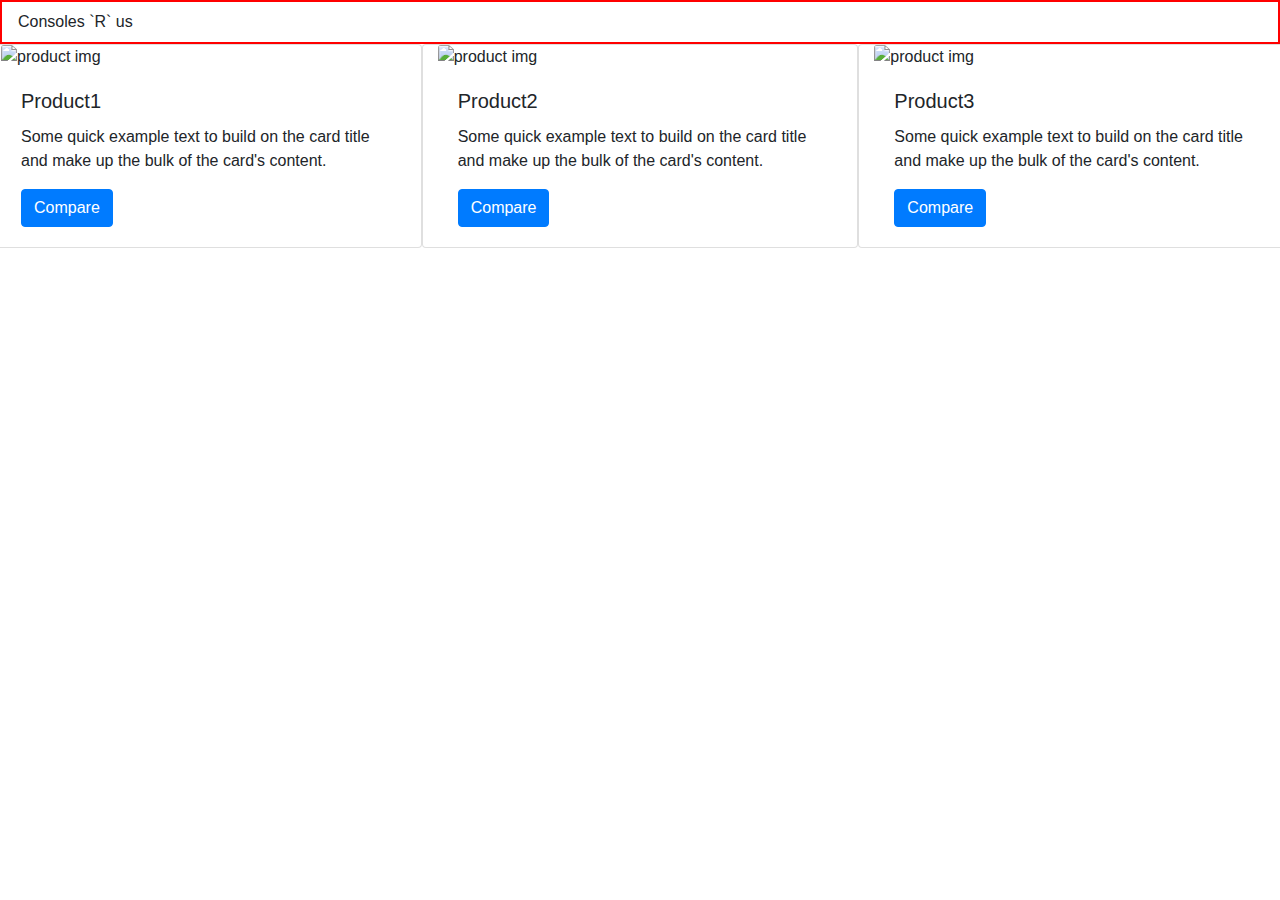
==== index.html @ c369acda "Testing" ====
<!DOCTYPE html>
<html lang="en">
<head>
    <meta charset="UTF-8">
    <meta name="viewport" content="width=device-width, initial-scale=1.0">

    <link
      rel="stylesheet"
      href="https://stackpath.bootstrapcdn.com/bootstrap/4.3.1/css/bootstrap.min.css"
    />

    <link
      rel="stylesheet"
      href="https://use.fontawesome.com/releases/v5.8.1/css/all.css"
      integrity="sha384-50oBUHEmvpQ+1lW4y57PTFmhCaXp0ML5d60M1M7uH2+nqUivzIebhndOJK28anvf"
      crossorigin="anonymous"
    />

    <link rel="stylesheet" href="style.css"/>
    <title>Consoles `R` us</title>
</head>
<body>
    <!-- Header -->

    <!-- End of header -->
    <!-- Display section -->

    <!-- End of Display section -->
    <!-- Footer -->

    <!-- End of Footer -->
    <nav class="navbar" style="border: 2px solid red;">
        <div class="navbar-center">
            <span class="nav-icon">
                <i class="fas fa-bars"></i>Consoles `R` us
            </span>
            <img src="" alt="" class="logo"/>
            <div class="cart-btn">
                <span class="nav-icon">
                    <i class="fas fa-cart-plus"></i>
                </span>
                <div class="cart-items">

                </div>
            </div>

        </div>
    </nav>
    <!-- end of nav bar -->

    <!-- showroom -->
    <div class="row">
        <div class="card col" style="display: flex; flex-direction: column;">
            <img src="..." class="card-img-top" alt="product img">
            <div class="card-body">
              <h5 class="card-title">Product1</h5>
              <p class="card-text">Some quick example text to build on the card title and make up the bulk of the card's content.</p>
              <a href="#" class="btn btn-primary">Compare</a>
            </div>
        </div>
        <div class="card col"  style="display: flex; flex-direction: column;">
            <img src="..." class="card-img-top" alt="product img">
            <div class="card-body">
              <h5 class="card-title">Product2</h5>
              <p class="card-text">Some quick example text to build on the card title and make up the bulk of the card's content.</p>
              <a href="#" class="btn btn-primary">Compare</a>
            </div>
        </div>
        <div class="card col"  style="display: flex; flex-direction: column;">
            <img src="..." class="card-img-top" alt="product img">
            <div class="card-body">
              <h5 class="card-title">Product3</h5>
              <p class="card-text">Some quick example text to build on the card title and make up the bulk of the card's content.</p>
              <a href="#" class="btn btn-primary">Compare</a>
            </div>
        </div>
    </div>
    <!-- end of showroom -->
</body>
</html>
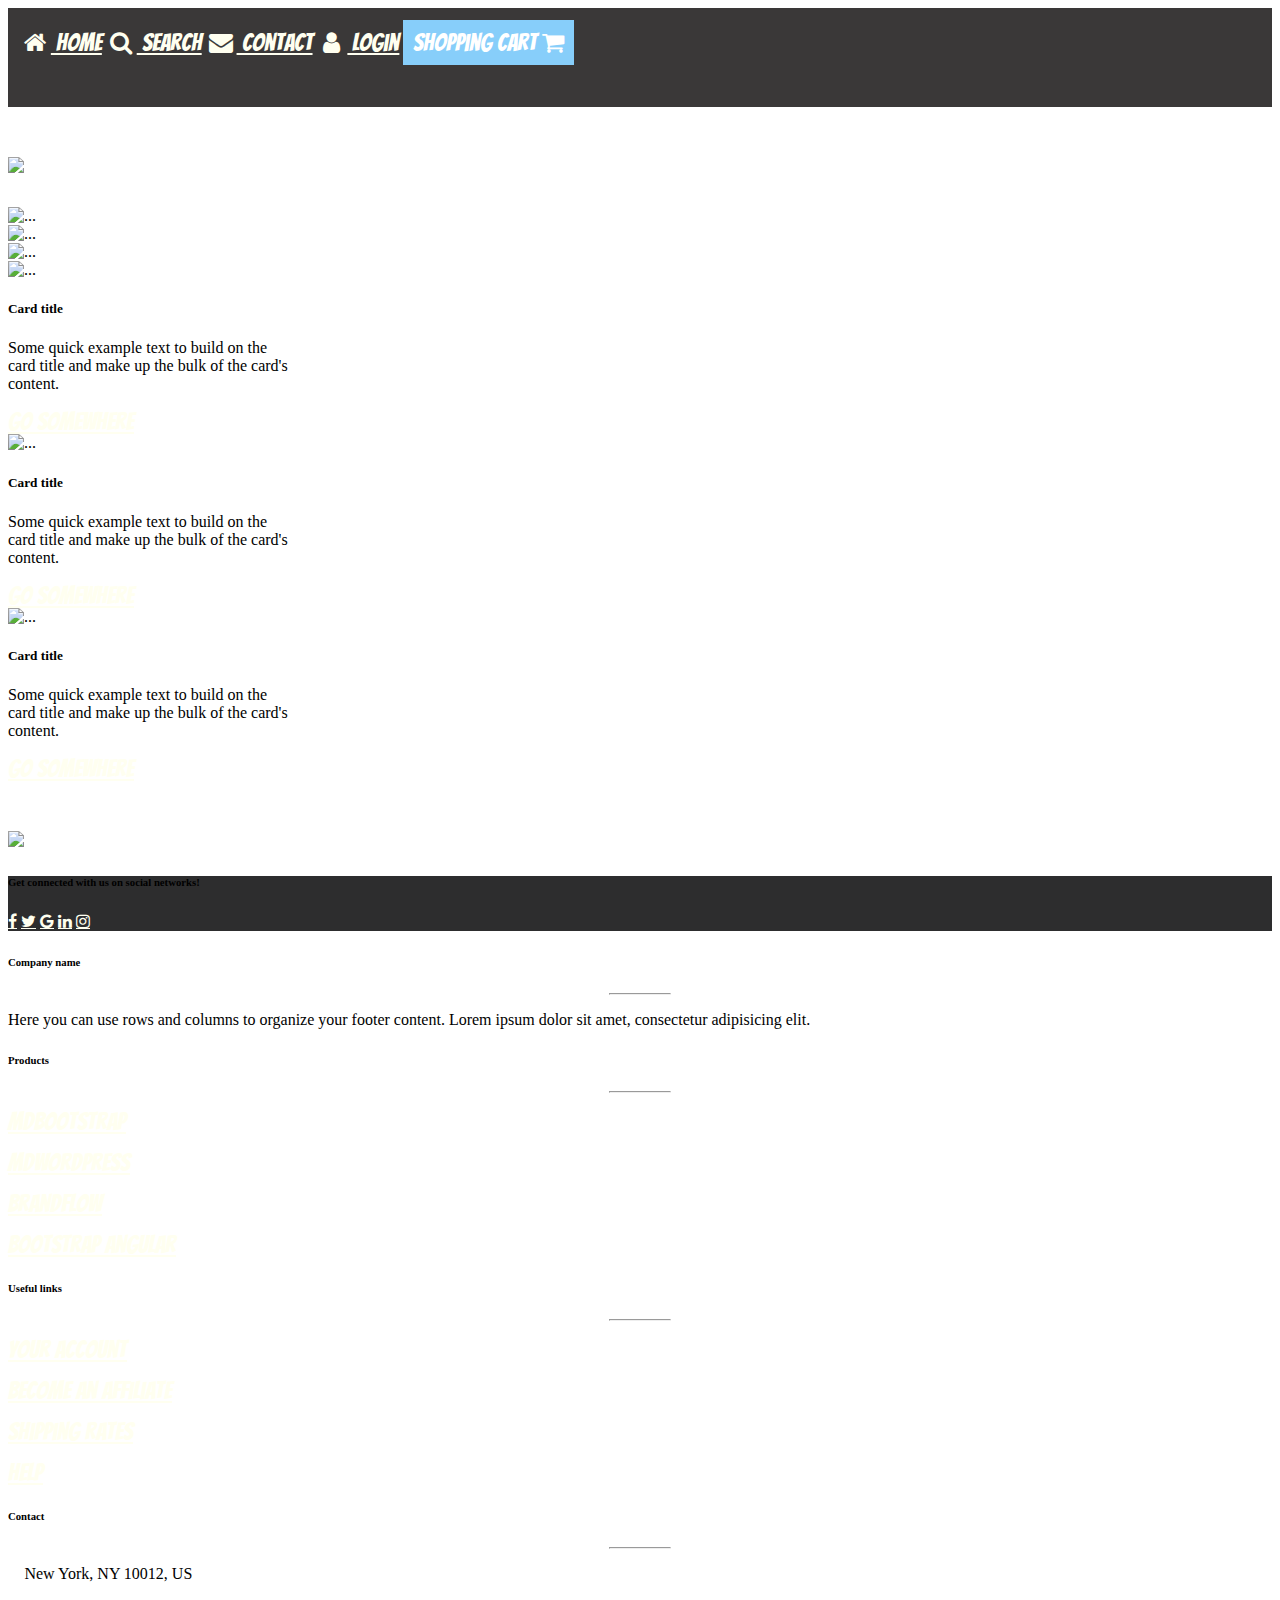
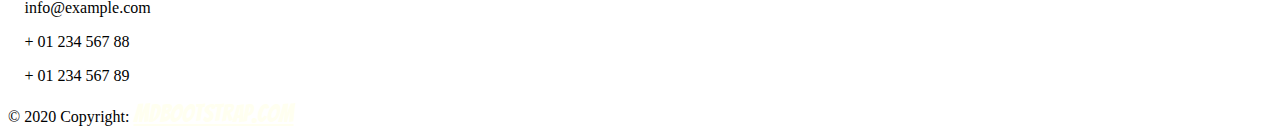
==== commit ac1bb86a: "Update project file (from Chance)" ====
--- a/index.html
+++ b/index.html
@@ -1,80 +1,252 @@
 <!DOCTYPE html>
 <html lang="en">
-<head>
-    <meta charset="UTF-8">
-    <meta name="viewport" content="width=device-width, initial-scale=1.0">
-
+  <head>
+    <meta charset="UTF-8" />
+    <meta name="viewport" content="width=device-width, initial-scale=1.0" />
+    <title>Document</title>
     <link
       rel="stylesheet"
-      href="https://stackpath.bootstrapcdn.com/bootstrap/4.3.1/css/bootstrap.min.css"
-    />
-
-    <link
-      rel="stylesheet"
-      href="https://use.fontawesome.com/releases/v5.8.1/css/all.css"
-      integrity="sha384-50oBUHEmvpQ+1lW4y57PTFmhCaXp0ML5d60M1M7uH2+nqUivzIebhndOJK28anvf"
+      href="https://stackpath.bootstrapcdn.com/bootstrap/4.5.0/css/bootstrap.min.css"
+      integrity="sha384-9aIt2nRpC12Uk9gS9baDl411NQApFmC26EwAOH8WgZl5MYYxFfc+NcPb1dKGj7Sk"
       crossorigin="anonymous"
     />
+    <link rel="stylesheet" href="https://cdnjs.cloudflare.com/ajax/libs/font-awesome/4.7.0/css/font-awesome.min.css">
+    <link rel="stylesheet" href="index.css" />
+    <link href="https://fonts.googleapis.com/css2?family=Bangers&display=swap" rel="stylesheet">
+  </head>
+  <body>
+    <div class="navbar">
+        <a class="active" href="#"><i class="fa fa-fw fa-home"></i> Home</a> 
+        <a href="#"><i class="fa fa-fw fa-search"></i> Search</a> 
+        <a href="#"><i class="fa fa-fw fa-envelope"></i> Contact</a> 
+        <a href="#"><i class="fa fa-fw fa-user"></i> Login</a>
+        <button id="bbtn" style="font-size:24px; background-color: lightskyblue; border: 15px; padding: 10px; color: white; font-family: 'Bangers', cursive; ">Shopping Cart <i class="fa fa-shopping-cart"></i></button>
+      </div>
+    <div class="row">
+      <div class="col-sm-2" style="margin-top: 50px;" >
+          <div class="container">
+          <img src="assets/rona.gif" id="rona">
+        </div>
+      </div>
+      <div class="col-sm-8">
+        <div id="carouselExampleControls" class="carousel slide" data-ride="carousel" style="margin-top: 30px;">
+            <div class="carousel-inner">
+              <div class="carousel-item active">
+                <img src="https://i2-prod.mirror.co.uk/incoming/article3986406.ece/ALTERNATES/s615/Kids-playing-a-video-game.jpg" class="d-block w-100" alt="...">
+              </div>
+              <div class="carousel-item">
+                <img src="https://g.foolcdn.com/editorial/images/499797/group-of-men-and-women-playing-video-games.jpg" class="d-block w-100" alt="...">
+              </div>
+              <div class="carousel-item">
+                <img src="https://www.digitiser2000.com/uploads/4/0/6/6/40667199/witch_1_orig.jpg" class="d-block w-100" alt="..." style="">
+              </div>
+            </div>
+            <a class="carousel-control-prev" href="#carouselExampleControls" role="button" data-slide="prev">
+              <span class="carousel-control-prev-icon" aria-hidden="true"></span>
+              <span class="sr-only">Previous</span>
+            </a>
+            <a class="carousel-control-next" href="#carouselExampleControls" role="button" data-slide="next">
+              <span class="carousel-control-next-icon" aria-hidden="true"></span>
+              <span class="sr-only">Next</span>
+            </a>
+          </div>
+        <div class="card" style="width: 18rem;">
+          <img
+            src="https://i5.walmartimages.ca/images/Large/766/752/6000197766752.jpg"
+            class="card-img-top"
+            alt="..."
+          />
+          <div class="card-body">
+            <h5 class="card-title">Card title</h5>
+            <p class="card-text">
+              Some quick example text to build on the card title and make up the
+              bulk of the card's content.
+            </p>
+            <a href="#" target="_blank" class="btn btn-primary">Go somewhere</a>
+          </div>
+        </div>
+        <div class="card" style="width: 18rem;">
+          <img
+            src="https://www.nintendo.com/content/dam/noa/en_US/hardware/switch/nintendo-switch-new-package/gallery/package_redblue.jpg"
+            class="card-img-top"
+            alt="..."
+          />
+          <div class="card-body">
+            <h5 class="card-title">Card title</h5>
+            <p class="card-text">
+              Some quick example text to build on the card title and make up the
+              bulk of the card's content.
+            </p>
+            <a href="#" target="_blank" class="btn btn-primary">Go somewhere</a>
+          </div>
+        </div>
+        <div class="card" style="width: 18rem;">
+          <img
+            src="https://images-na.ssl-images-amazon.com/images/I/61p7mgi0GAL._AC_SL1200_.jpg"
+            class="card-img-top"
+            alt="..."
+            />
+          <div class="card-body">
+            <h5 class="card-title">Card title</h5>
+            <p class="card-text">
+              Some quick example text to build on the card title and make up the
+              bulk of the card's content.
+            </p>
+            <a
+              href="https://www.amazon.ca/Microsoft-Xbox-One-1TB-Console/dp/B07YD67145/ref=sr_1_1_sspa?dchild=1&keywords=xbox+one&qid=1591119088&sr=8-1-spons&psc=1&spLa=[base64]"
+              class="btn btn-primary"
+              target="_blank"
+              >Go somewhere</a
+            >
+          </div>
+        </div>
+      </div>
+      <div class="col-sm-2" style="margin-top: 50px;">
+        <div class="container">
+            <img src="assets/Drugs.jpg" id="drugs" onclick="myFunction()">
 
-    <link rel="stylesheet" href="style.css"/>
-    <title>Consoles `R` us</title>
-</head>
-<body>
-    <!-- Header -->
+            </div>
+    
+    </div>
 
-    <!-- End of header -->
-    <!-- Display section -->
+      </div>
+    </div>
+    
+<!-- Footer -->
+<footer class="page-footer font-small unique-color-dark">
 
-    <!-- End of Display section -->
-    <!-- Footer -->
-
-    <!-- End of Footer -->
-    <nav class="navbar" style="border: 2px solid red;">
-        <div class="navbar-center">
-            <span class="nav-icon">
-                <i class="fas fa-bars"></i>Consoles `R` us
-            </span>
-            <img src="" alt="" class="logo"/>
-            <div class="cart-btn">
-                <span class="nav-icon">
-                    <i class="fas fa-cart-plus"></i>
-                </span>
-                <div class="cart-items">
-
-                </div>
-            </div>
-
-        </div>
-    </nav>
-    <!-- end of nav bar -->
-
-    <!-- showroom -->
-    <div class="row">
-        <div class="card col" style="display: flex; flex-direction: column;">
-            <img src="..." class="card-img-top" alt="product img">
-            <div class="card-body">
-              <h5 class="card-title">Product1</h5>
-              <p class="card-text">Some quick example text to build on the card title and make up the bulk of the card's content.</p>
-              <a href="#" class="btn btn-primary">Compare</a>
-            </div>
-        </div>
-        <div class="card col"  style="display: flex; flex-direction: column;">
-            <img src="..." class="card-img-top" alt="product img">
-            <div class="card-body">
-              <h5 class="card-title">Product2</h5>
-              <p class="card-text">Some quick example text to build on the card title and make up the bulk of the card's content.</p>
-              <a href="#" class="btn btn-primary">Compare</a>
-            </div>
-        </div>
-        <div class="card col"  style="display: flex; flex-direction: column;">
-            <img src="..." class="card-img-top" alt="product img">
-            <div class="card-body">
-              <h5 class="card-title">Product3</h5>
-              <p class="card-text">Some quick example text to build on the card title and make up the bulk of the card's content.</p>
-              <a href="#" class="btn btn-primary">Compare</a>
-            </div>
-        </div>
-    </div>
-    <!-- end of showroom -->
-</body>
-</html>+    <div style="background-color: #2d2d2e;">
+      <div class="container">
+  
+        <!-- Grid row-->
+        <div class="row py-4 d-flex align-items-center">
+  
+          <!-- Grid column -->
+          <div class="col-md-6 col-lg-5 text-center text-md-left mb-4 mb-md-0">
+            <h6 class="mb-0">Get connected with us on social networks!</h6>
+          </div>
+          <!-- Grid column -->
+  
+          <!-- Grid column -->
+          <div class="col-md-6 col-lg-7 text-center text-md-right">
+  
+            <!-- Facebook -->
+            <a href="#" class="fa fa-facebook"></a>
+            <!-- Twitter -->
+            <a href="#" class="fa fa-twitter"></a>
+            <!-- Google +-->
+            <a href="#" class="fa fa-google"></a>
+            <!--Linkedin -->
+            <a href="#" class="fa fa-linkedin"></a>
+            <!--Instagram-->
+            <a href="#" class="fa fa-instagram"></a>
+  
+          </div>
+          <!-- Grid column -->
+  
+        </div>
+        <!-- Grid row-->
+  
+      </div>
+    </div>
+  
+    <!-- Footer Links -->
+    <div class="container text-center text-md-left mt-5" >
+  
+      <!-- Grid row -->
+      <div class="row mt-3">
+  
+        <!-- Grid column -->
+        <div class="col-md-3 col-lg-4 col-xl-3 mx-auto mb-4">
+  
+          <!-- Content -->
+          <h6 class="text-uppercase font-weight-bold">Company name</h6>
+          <hr class="deep-purple accent-2 mb-4 mt-0 d-inline-block mx-auto" style="width: 60px;">
+          <p>Here you can use rows and columns to organize your footer content. Lorem ipsum dolor sit amet,
+            consectetur
+            adipisicing elit.</p>
+  
+        </div>
+        <!-- Grid column -->
+  
+        <!-- Grid column -->
+        <div class="col-md-2 col-lg-2 col-xl-2 mx-auto mb-4">
+  
+          <!-- Links -->
+          <h6 class="text-uppercase font-weight-bold">Products</h6>
+          <hr class="deep-purple accent-2 mb-4 mt-0 d-inline-block mx-auto" style="width: 60px;">
+          <p>
+            <a href="#!">MDBootstrap</a>
+          </p>
+          <p>
+            <a href="#!">MDWordPress</a>
+          </p>
+          <p>
+            <a href="#!">BrandFlow</a>
+          </p>
+          <p>
+            <a href="#!">Bootstrap Angular</a>
+          </p>
+  
+        </div>
+        <!-- Grid column -->
+  
+        <!-- Grid column -->
+        <div class="col-md-3 col-lg-2 col-xl-2 mx-auto mb-4" >
+  
+          <!-- Links -->
+          <h6 class="text-uppercase font-weight-bold">Useful links</h6>
+          <hr class="deep-purple accent-2 mb-4 mt-0 d-inline-block mx-auto" style="width: 60px;">
+          <p>
+            <a href="#!">Your Account</a>
+          </p>
+          <p>
+            <a href="#!">Become an Affiliate</a>
+          </p>
+          <p>
+            <a href="#!">Shipping Rates</a>
+          </p>
+          <p>
+            <a href="#!">Help</a>
+          </p>
+  
+        </div>
+        <!-- Grid column -->
+  
+        <!-- Grid column -->
+        <div class="col-md-4 col-lg-3 col-xl-3 mx-auto mb-md-0 mb-4">
+  
+          <!-- Links -->
+          <h6 class="text-uppercase font-weight-bold">Contact</h6>
+          <hr class="deep-purple accent-2 mb-4 mt-0 d-inline-block mx-auto" style="width: 60px;">
+          <p>
+            <i class="fas fa-home mr-3"></i> New York, NY 10012, US</p>
+          <p>
+            <i class="fas fa-envelope mr-3"></i> info@example.com</p>
+          <p>
+            <i class="fas fa-phone mr-3"></i> + 01 234 567 88</p>
+          <p>
+            <i class="fas fa-print mr-3"></i> + 01 234 567 89</p>
+  
+        </div>
+        <!-- Grid column -->
+  
+      </div>
+      <!-- Grid row -->
+  
+    </div>
+    <!-- Footer Links -->
+  
+    <!-- Copyright -->
+    <div class="footer-copyright text-center py-3">© 2020 Copyright:
+      <a href="https://mdbootstrap.com/"> MDBootstrap.com</a>
+    </div>
+    <!-- Copyright -->
+  
+  </footer>
+  <script src="index.js"></script>
+  <script src="https://code.jquery.com/jquery-3.5.1.slim.min.js" integrity="sha384-DfXdz2htPH0lsSSs5nCTpuj/zy4C+OGpamoFVy38MVBnE+IbbVYUew+OrCXaRkfj" crossorigin="anonymous"></script>
+    <script src="https://cdn.jsdelivr.net/npm/popper.js@1.16.0/dist/umd/popper.min.js" integrity="sha384-Q6E9RHvbIyZFJoft+2mJbHaEWldlvI9IOYy5n3zV9zzTtmI3UksdQRVvoxMfooAo" crossorigin="anonymous"></script>
+    <script src="https://stackpath.bootstrapcdn.com/bootstrap/4.5.0/js/bootstrap.min.js" integrity="sha384-OgVRvuATP1z7JjHLkuOU7Xw704+h835Lr+6QL9UvYjZE3Ipu6Tp75j7Bh/kR0JKI" crossorigin="anonymous"></script>
+  </body>
+</html>
--- a/index.css
+++ b/index.css
@@ -0,0 +1,23 @@
+.navbar {
+    background-color: rgb(58, 56, 56);
+    height: 75px;
+   
+    padding: 12px;
+    text-decoration: none;
+    color: white;
+}
+
+a {
+    color: ivory;
+   font-size: x-large;
+    font-family: 'Bangers', cursive;
+   
+}
+.button {
+
+    background-color: lightskyblue;
+}
+
+.fa {
+    
+}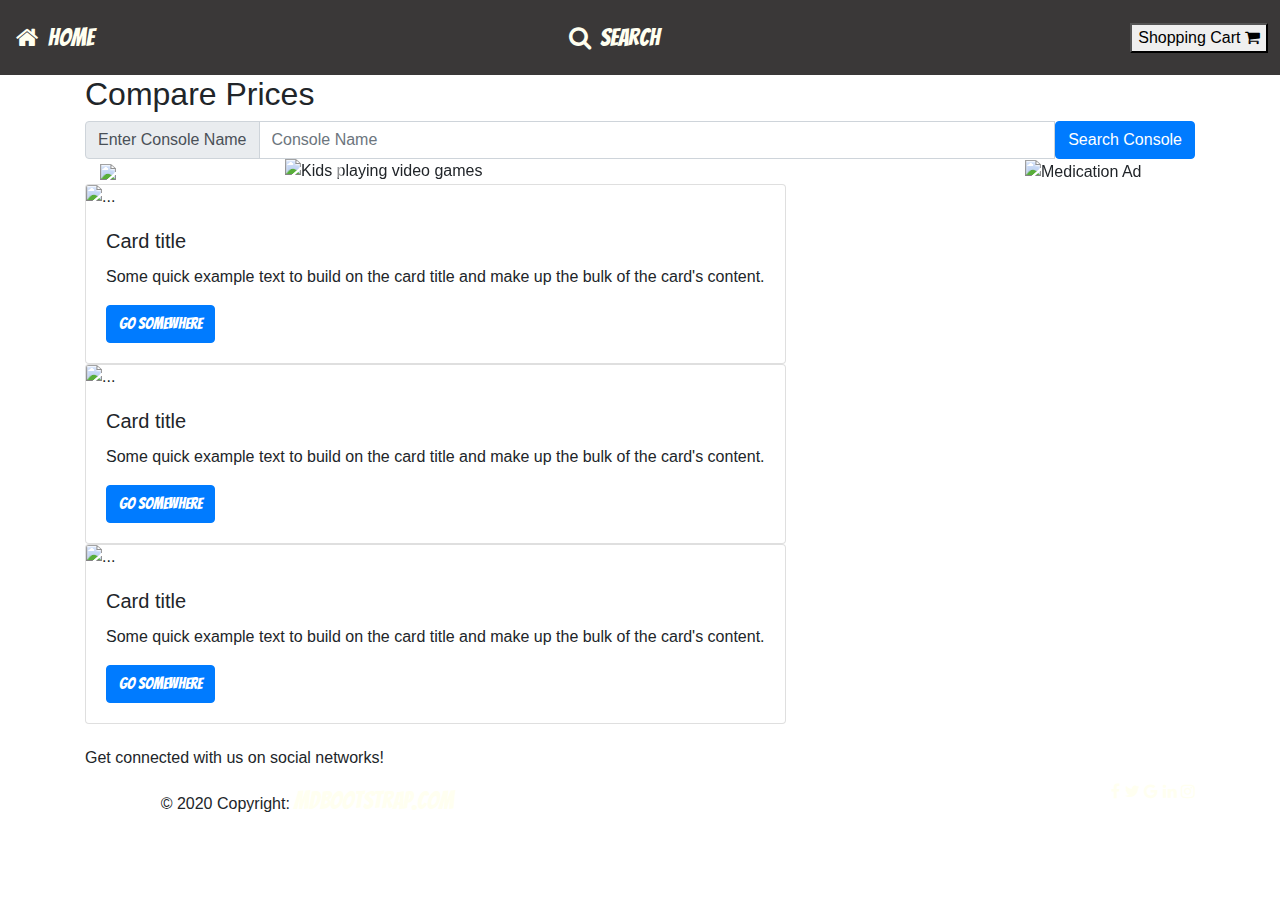
==== commit 3509a15e: "Added Ids to elements" ====
--- a/index.html
+++ b/index.html
@@ -3,7 +3,8 @@
   <head>
     <meta charset="UTF-8" />
     <meta name="viewport" content="width=device-width, initial-scale=1.0" />
-    <title>Document</title>
+    <title>Console 'R' us</title>
+    <link rel="stylesheet" href="https://cdnjs.cloudflare.com/ajax/libs/twitter-bootstrap/4.0.0/css/bootstrap.min.css" />
     <link
       rel="stylesheet"
       href="https://stackpath.bootstrapcdn.com/bootstrap/4.5.0/css/bootstrap.min.css"
@@ -15,235 +16,148 @@
     <link href="https://fonts.googleapis.com/css2?family=Bangers&display=swap" rel="stylesheet">
   </head>
   <body>
+
+    <!-- Navbar -->
     <div class="navbar">
-        <a class="active" href="#"><i class="fa fa-fw fa-home"></i> Home</a> 
-        <a href="#"><i class="fa fa-fw fa-search"></i> Search</a> 
-        <a href="#"><i class="fa fa-fw fa-envelope"></i> Contact</a> 
-        <a href="#"><i class="fa fa-fw fa-user"></i> Login</a>
-        <button id="bbtn" style="font-size:24px; background-color: lightskyblue; border: 15px; padding: 10px; color: white; font-family: 'Bangers', cursive; ">Shopping Cart <i class="fa fa-shopping-cart"></i></button>
+      <a class="active" href="#"><i class="fa fa-fw fa-home"></i> Home</a> 
+      <!-- <img id="logo" src="" /> -->
+      <a href="#"><i class="fa fa-fw fa-search"></i> Search</a> 
+      <!-- <a href="#"><i class="fa fa-fw fa-envelope"></i> Contact</a> 
+      <a href="#"><i class="fa fa-fw fa-user"></i> Login</a> -->
+      <button id="shoppingcartBtn">Shopping Cart <i class="fa fa-shopping-cart"></i></button>
+  </div>
+
+    <div class="container">
+      <h2>Compare Prices</h2>
+      <!-- Added input field that allows user to input movie name -->
+      <div class="input-group flex-nowrap">
+        <div class="input-group-prepend">
+          <span class="input-group-text" id="addon-wrapping">Enter Console Name</span>
+        </div>
+        <input id="movieName" type="text" class="form-control" placeholder="Console Name" aria-label="Movie Name" aria-describedby="addon-wrapping">
+        <button class="btn btn-primary" id="saveBtn" onclick="searchConsole('PS4')">Search Console</button>
       </div>
-    <div class="row">
-      <div class="col-sm-2" style="margin-top: 50px;" >
-          <div class="container">
+
+    <!-- End of Navbar -->
+    <!-- Main Content -->
+    
+    <div class="container">
+      <div class="row">
+        <!-- Leftside Ad -->
+        <div class="col-sm-2 Ad" >
           <img src="assets/rona.gif" id="rona">
         </div>
+        <!-- End of Leftside Ad -->
+        <!-- Homepage slideshow -->
+        <div id="display" class="col-sm-8">
+          <div id="carousel" class="carousel slide" data-ride="carousel">
+              <div class="carousel-inner">
+                <div class="carousel-item active">
+                  <img src="https://i2-prod.mirror.co.uk/incoming/article3986406.ece/ALTERNATES/s615/Kids-playing-a-video-game.jpg" class="d-block h-100 w-100" alt="Kids playing video games">
+                </div>
+                <div class="carousel-item">
+                  <img src="https://g.foolcdn.com/editorial/images/499797/group-of-men-and-women-playing-video-games.jpg" class="d-block h-100 w-100" alt="Adults playing video games">
+                </div>
+                <div class="carousel-item">
+                  <img src="https://www.digitiser2000.com/uploads/4/0/6/6/40667199/witch_1_orig.jpg" class="d-block h-100 w-100" alt="Nintendo Switch controlers">
+                </div>
+              </div>
+              <a class="carousel-control-prev" href="#carouselExampleControls" role="button" data-slide="prev">
+                <span class="carousel-control-prev-icon" aria-hidden="true"></span>
+                <span class="sr-only">Previous</span>
+              </a>
+              <a class="carousel-control-next" href="#carouselExampleControls" role="button" data-slide="next">
+                <span class="carousel-control-next-icon" aria-hidden="true"></span>
+                <span class="sr-only">Next</span>
+              </a>
+          </div>
+        </div>
+          <!-- End of Homepage slideshow -->
+          <!-- Right side Ad -->
+        <div class="col-sm-2 Ad" >
+          <img src="assets/Drugs.jpg" id="drugs" alt="Medication Ad">
+        </div>
+          <!-- End of Right side Ad -->
+          <!-- Product display -->
+          
       </div>
-      <div class="col-sm-8">
-        <div id="carouselExampleControls" class="carousel slide" data-ride="carousel" style="margin-top: 30px;">
-            <div class="carousel-inner">
-              <div class="carousel-item active">
-                <img src="https://i2-prod.mirror.co.uk/incoming/article3986406.ece/ALTERNATES/s615/Kids-playing-a-video-game.jpg" class="d-block w-100" alt="...">
-              </div>
-              <div class="carousel-item">
-                <img src="https://g.foolcdn.com/editorial/images/499797/group-of-men-and-women-playing-video-games.jpg" class="d-block w-100" alt="...">
-              </div>
-              <div class="carousel-item">
-                <img src="https://www.digitiser2000.com/uploads/4/0/6/6/40667199/witch_1_orig.jpg" class="d-block w-100" alt="..." style="">
+      <div id="productList" class="row">
+            <!-- Product#1 -->
+            <div class="card">
+              <img
+                src="https://i5.walmartimages.ca/images/Large/766/752/6000197766752.jpg"
+                class="card-img-top"
+                alt="..."
+              />
+              <div class="card-body">
+                <h5 class="card-title">Card title</h5>
+                <p class="card-text">
+                  Some quick example text to build on the card title and make up the
+                  bulk of the card's content.
+                </p>
+                <a href="#" target="_blank" class="btn btn-primary">Go somewhere</a>
               </div>
             </div>
-            <a class="carousel-control-prev" href="#carouselExampleControls" role="button" data-slide="prev">
-              <span class="carousel-control-prev-icon" aria-hidden="true"></span>
-              <span class="sr-only">Previous</span>
-            </a>
-            <a class="carousel-control-next" href="#carouselExampleControls" role="button" data-slide="next">
-              <span class="carousel-control-next-icon" aria-hidden="true"></span>
-              <span class="sr-only">Next</span>
-            </a>
-          </div>
-        <div class="card" style="width: 18rem;">
-          <img
-            src="https://i5.walmartimages.ca/images/Large/766/752/6000197766752.jpg"
-            class="card-img-top"
-            alt="..."
-          />
-          <div class="card-body">
-            <h5 class="card-title">Card title</h5>
-            <p class="card-text">
-              Some quick example text to build on the card title and make up the
-              bulk of the card's content.
-            </p>
-            <a href="#" target="_blank" class="btn btn-primary">Go somewhere</a>
-          </div>
-        </div>
-        <div class="card" style="width: 18rem;">
-          <img
-            src="https://www.nintendo.com/content/dam/noa/en_US/hardware/switch/nintendo-switch-new-package/gallery/package_redblue.jpg"
-            class="card-img-top"
-            alt="..."
-          />
-          <div class="card-body">
-            <h5 class="card-title">Card title</h5>
-            <p class="card-text">
-              Some quick example text to build on the card title and make up the
-              bulk of the card's content.
-            </p>
-            <a href="#" target="_blank" class="btn btn-primary">Go somewhere</a>
-          </div>
-        </div>
-        <div class="card" style="width: 18rem;">
-          <img
-            src="https://images-na.ssl-images-amazon.com/images/I/61p7mgi0GAL._AC_SL1200_.jpg"
-            class="card-img-top"
-            alt="..."
-            />
-          <div class="card-body">
-            <h5 class="card-title">Card title</h5>
-            <p class="card-text">
-              Some quick example text to build on the card title and make up the
-              bulk of the card's content.
-            </p>
-            <a
-              href="https://www.amazon.ca/Microsoft-Xbox-One-1TB-Console/dp/B07YD67145/ref=sr_1_1_sspa?dchild=1&keywords=xbox+one&qid=1591119088&sr=8-1-spons&psc=1&spLa=[base64]"
-              class="btn btn-primary"
-              target="_blank"
-              >Go somewhere</a
-            >
-          </div>
-        </div>
-      </div>
-      <div class="col-sm-2" style="margin-top: 50px;">
-        <div class="container">
-            <img src="assets/Drugs.jpg" id="drugs" onclick="myFunction()">
-
+            <!-- Product#2 -->
+            <div class="card">
+              <img
+                src="https://www.nintendo.com/content/dam/noa/en_US/hardware/switch/nintendo-switch-new-package/gallery/package_redblue.jpg"
+                class="card-img-top"
+                alt="..."
+              />
+              <div class="card-body">
+                <h5 class="card-title">Card title</h5>
+                <p class="card-text">
+                  Some quick example text to build on the card title and make up the
+                  bulk of the card's content.
+                </p>
+                <a href="#" target="_blank" class="btn btn-primary">Go somewhere</a>
+              </div>
             </div>
-    
-    </div>
+            <!-- Product#3 -->
+            <div class="card">
+              <img src="https://images-na.ssl-images-amazon.com/images/I/61p7mgi0GAL._AC_SL1200_.jpg" class="card-img-top" alt="..."/>
+              <div class="card-body">
+                <h5 class="card-title">Card title</h5>
+                <p class="card-text">
+                  Some quick example text to build on the card title and make up the
+                  bulk of the card's content.
+                </p>
+                <a href="https://www.amazon.ca/Microsoft-Xbox-One-1TB-Console/dp/B07YD67145/ref=sr_1_1_sspa?dchild=1&keywords=xbox+one&qid=1591119088&sr=8-1-spons&psc=1&spLa=[base64]" class="btn btn-primary" target="_blank">Go somewhere</a>
+              </div>
+            </div>
 
       </div>
     </div>
     
 <!-- Footer -->
 <footer class="page-footer font-small unique-color-dark">
-
-    <div style="background-color: #2d2d2e;">
-      <div class="container">
-  
-        <!-- Grid row-->
-        <div class="row py-4 d-flex align-items-center">
-  
-          <!-- Grid column -->
-          <div class="col-md-6 col-lg-5 text-center text-md-left mb-4 mb-md-0">
-            <h6 class="mb-0">Get connected with us on social networks!</h6>
-          </div>
-          <!-- Grid column -->
-  
-          <!-- Grid column -->
-          <div class="col-md-6 col-lg-7 text-center text-md-right">
-  
-            <!-- Facebook -->
-            <a href="#" class="fa fa-facebook"></a>
-            <!-- Twitter -->
-            <a href="#" class="fa fa-twitter"></a>
-            <!-- Google +-->
-            <a href="#" class="fa fa-google"></a>
-            <!--Linkedin -->
-            <a href="#" class="fa fa-linkedin"></a>
-            <!--Instagram-->
-            <a href="#" class="fa fa-instagram"></a>
-  
-          </div>
-          <!-- Grid column -->
-  
-        </div>
-        <!-- Grid row-->
-  
+  <div class="row py-4 d-flex align-items-center">
+    <div class="col-md-6 col-lg-5 text-center text-md-left mb-4 mb-md-0">
+      <h6 class="mb-0">Get connected with us on social networks!</h6>
+      <!-- Copyright -->
+      <div class="footer-copyright text-center py-3">© 2020 Copyright:
+      <a href="https://mdbootstrap.com/"> MDBootstrap.com</a>
       </div>
     </div>
-  
-    <!-- Footer Links -->
-    <div class="container text-center text-md-left mt-5" >
-  
-      <!-- Grid row -->
-      <div class="row mt-3">
-  
-        <!-- Grid column -->
-        <div class="col-md-3 col-lg-4 col-xl-3 mx-auto mb-4">
-  
-          <!-- Content -->
-          <h6 class="text-uppercase font-weight-bold">Company name</h6>
-          <hr class="deep-purple accent-2 mb-4 mt-0 d-inline-block mx-auto" style="width: 60px;">
-          <p>Here you can use rows and columns to organize your footer content. Lorem ipsum dolor sit amet,
-            consectetur
-            adipisicing elit.</p>
-  
-        </div>
-        <!-- Grid column -->
-  
-        <!-- Grid column -->
-        <div class="col-md-2 col-lg-2 col-xl-2 mx-auto mb-4">
-  
-          <!-- Links -->
-          <h6 class="text-uppercase font-weight-bold">Products</h6>
-          <hr class="deep-purple accent-2 mb-4 mt-0 d-inline-block mx-auto" style="width: 60px;">
-          <p>
-            <a href="#!">MDBootstrap</a>
-          </p>
-          <p>
-            <a href="#!">MDWordPress</a>
-          </p>
-          <p>
-            <a href="#!">BrandFlow</a>
-          </p>
-          <p>
-            <a href="#!">Bootstrap Angular</a>
-          </p>
-  
-        </div>
-        <!-- Grid column -->
-  
-        <!-- Grid column -->
-        <div class="col-md-3 col-lg-2 col-xl-2 mx-auto mb-4" >
-  
-          <!-- Links -->
-          <h6 class="text-uppercase font-weight-bold">Useful links</h6>
-          <hr class="deep-purple accent-2 mb-4 mt-0 d-inline-block mx-auto" style="width: 60px;">
-          <p>
-            <a href="#!">Your Account</a>
-          </p>
-          <p>
-            <a href="#!">Become an Affiliate</a>
-          </p>
-          <p>
-            <a href="#!">Shipping Rates</a>
-          </p>
-          <p>
-            <a href="#!">Help</a>
-          </p>
-  
-        </div>
-        <!-- Grid column -->
-  
-        <!-- Grid column -->
-        <div class="col-md-4 col-lg-3 col-xl-3 mx-auto mb-md-0 mb-4">
-  
-          <!-- Links -->
-          <h6 class="text-uppercase font-weight-bold">Contact</h6>
-          <hr class="deep-purple accent-2 mb-4 mt-0 d-inline-block mx-auto" style="width: 60px;">
-          <p>
-            <i class="fas fa-home mr-3"></i> New York, NY 10012, US</p>
-          <p>
-            <i class="fas fa-envelope mr-3"></i> info@example.com</p>
-          <p>
-            <i class="fas fa-phone mr-3"></i> + 01 234 567 88</p>
-          <p>
-            <i class="fas fa-print mr-3"></i> + 01 234 567 89</p>
-  
-        </div>
-        <!-- Grid column -->
-  
-      </div>
-      <!-- Grid row -->
-  
+
+    <div class="col-md-6 col-lg-7 text-center text-md-right">
+      <!-- Facebook -->
+      <a href="#" class="fa fa-facebook"></a>
+      <!-- Twitter -->
+      <a href="#" class="fa fa-twitter"></a>
+      <!-- Google +-->
+      <a href="#" class="fa fa-google"></a>
+      <!--Linkedin -->
+      <a href="#" class="fa fa-linkedin"></a>
+      <!--Instagram-->
+      <a href="#" class="fa fa-instagram"></a>
     </div>
-    <!-- Footer Links -->
-  
-    <!-- Copyright -->
-    <div class="footer-copyright text-center py-3">© 2020 Copyright:
-      <a href="https://mdbootstrap.com/"> MDBootstrap.com</a>
-    </div>
-    <!-- Copyright -->
-  
-  </footer>
+
+  </div>
+
+</footer>
+
   <script src="index.js"></script>
   <script src="https://code.jquery.com/jquery-3.5.1.slim.min.js" integrity="sha384-DfXdz2htPH0lsSSs5nCTpuj/zy4C+OGpamoFVy38MVBnE+IbbVYUew+OrCXaRkfj" crossorigin="anonymous"></script>
     <script src="https://cdn.jsdelivr.net/npm/popper.js@1.16.0/dist/umd/popper.min.js" integrity="sha384-Q6E9RHvbIyZFJoft+2mJbHaEWldlvI9IOYy5n3zV9zzTtmI3UksdQRVvoxMfooAo" crossorigin="anonymous"></script>
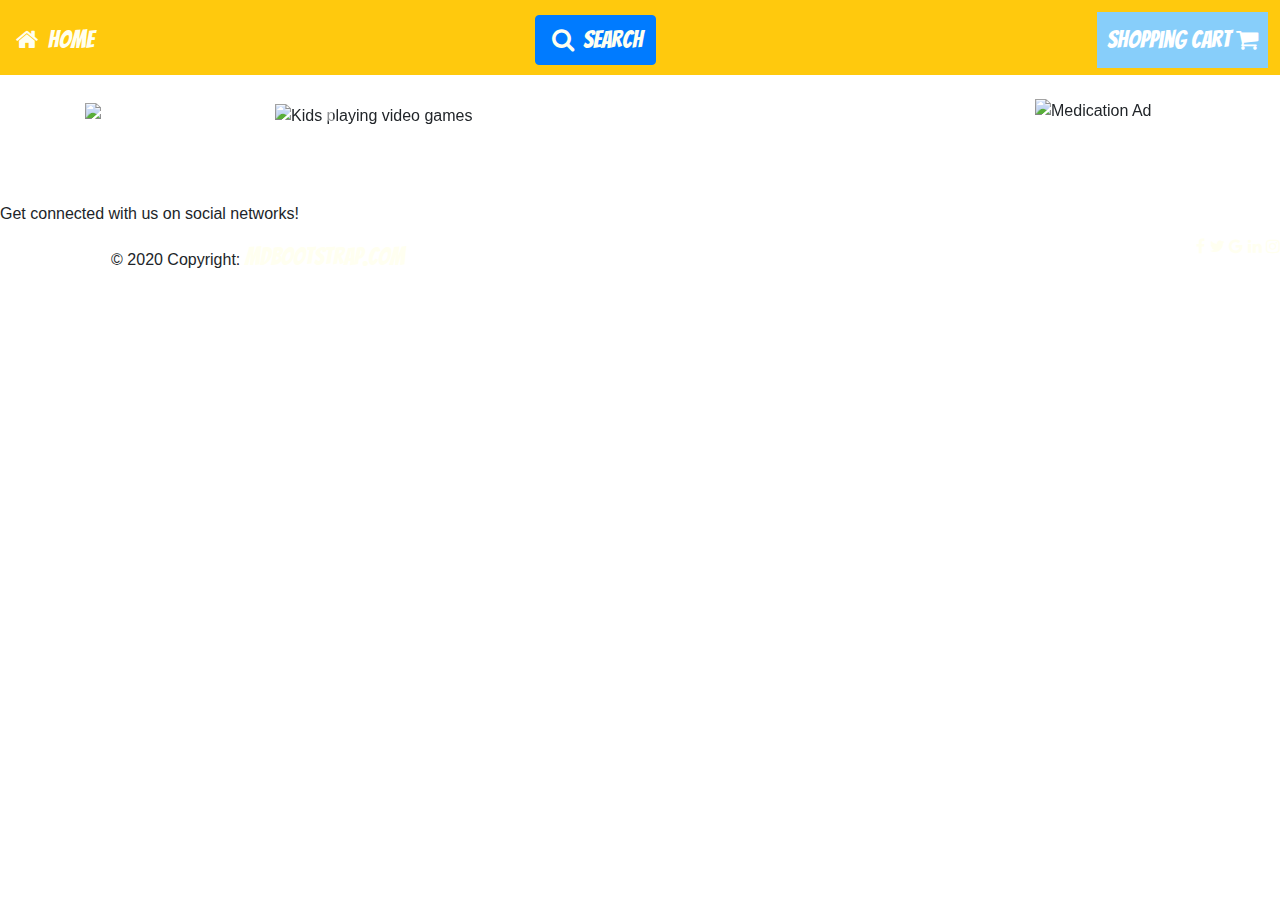
==== commit dd13dcb6: "API is required" ====
--- a/index.html
+++ b/index.html
@@ -14,29 +14,41 @@
     <link rel="stylesheet" href="https://cdnjs.cloudflare.com/ajax/libs/font-awesome/4.7.0/css/font-awesome.min.css">
     <link rel="stylesheet" href="index.css" />
     <link href="https://fonts.googleapis.com/css2?family=Bangers&display=swap" rel="stylesheet">
+    
+    <link rel="stylesheet" href="https://stackpath.bootstrapcdn.com/bootstrap/4.5.0/css/bootstrap.min.css" integrity="sha384-9aIt2nRpC12Uk9gS9baDl411NQApFmC26EwAOH8WgZl5MYYxFfc+NcPb1dKGj7Sk" crossorigin="anonymous">
+    <script src="https://code.jquery.com/jquery-3.5.1.slim.min.js" integrity="sha384-DfXdz2htPH0lsSSs5nCTpuj/zy4C+OGpamoFVy38MVBnE+IbbVYUew+OrCXaRkfj" crossorigin="anonymous"></script>
+<script src="https://cdn.jsdelivr.net/npm/popper.js@1.16.0/dist/umd/popper.min.js" integrity="sha384-Q6E9RHvbIyZFJoft+2mJbHaEWldlvI9IOYy5n3zV9zzTtmI3UksdQRVvoxMfooAo" crossorigin="anonymous"></script>
+<script src="https://stackpath.bootstrapcdn.com/bootstrap/4.5.0/js/bootstrap.min.js" integrity="sha384-OgVRvuATP1z7JjHLkuOU7Xw704+h835Lr+6QL9UvYjZE3Ipu6Tp75j7Bh/kR0JKI" crossorigin="anonymous"></script>
+
+    
+    <script defer src="index.js">-</script>
+    <link href="index.css" rel="stylesheet">
+    
+    
+
   </head>
   <body>
 
     <!-- Navbar -->
     <div class="navbar">
-      <a class="active" href="#"><i class="fa fa-fw fa-home"></i> Home</a> 
+      <a id="homeBtn" class="active" href=""><i class="fa fa-fw fa-home"></i> Home</a> 
       <!-- <img id="logo" src="" /> -->
-      <a href="#"><i class="fa fa-fw fa-search"></i> Search</a> 
+      <button id="searchBtn" class="btn btn-primary"><a href="#"><i class="fa fa-fw fa-search"></i> Search</a></button>
       <!-- <a href="#"><i class="fa fa-fw fa-envelope"></i> Contact</a> 
       <a href="#"><i class="fa fa-fw fa-user"></i> Login</a> -->
       <button id="shoppingcartBtn">Shopping Cart <i class="fa fa-shopping-cart"></i></button>
   </div>
 
-    <div class="container">
-      <h2>Compare Prices</h2>
+    <!-- <div class="container">
+      <h2>Compare Prices</h2> -->
       <!-- Added input field that allows user to input movie name -->
-      <div class="input-group flex-nowrap">
+      <!-- <div class="input-group flex-nowrap">
         <div class="input-group-prepend">
           <span class="input-group-text" id="addon-wrapping">Enter Console Name</span>
         </div>
         <input id="movieName" type="text" class="form-control" placeholder="Console Name" aria-label="Movie Name" aria-describedby="addon-wrapping">
-        <button class="btn btn-primary" id="saveBtn" onclick="searchConsole('PS4')">Search Console</button>
-      </div>
+        <button class="btn btn-primary" id="saveBtn" onclick=>Search Console</button>
+      </div> -->
 
     <!-- End of Navbar -->
     <!-- Main Content -->
@@ -49,8 +61,154 @@
         </div>
         <!-- End of Leftside Ad -->
         <!-- Homepage slideshow -->
-        <div id="display" class="col-sm-8">
-          <div id="carousel" class="carousel slide" data-ride="carousel">
+        <div class="col-sm-8">
+
+          
+          <div id="productPS4" class="jumbotron hidePS4">
+            <h1 class="display-4"></h1>
+            <img src="https://i5.walmartimages.ca/images/Large/766/752/6000197766752.jpg" alt="">
+            <p class="lead">This is a simple hero unit, a simple jumbotron-style component for calling extra attention to featured content or information.</p>
+            <hr class="my-4">
+            <p>It uses utility classes for typography and spacing to space content out within the larger container.</p>
+           
+            <div class="input-group mb-3">
+              <div class="input-group-prepend">
+                <span class="input-group-text">Amazon</span>
+              </div>
+              <input type="text" class="form-control" placeholder="$" aria-label="Amount (to the nearest dollar)">
+              <div class="input-group-append">
+                <span class="input-group-text">.00</span>
+              </div>
+            </div>
+
+            <div class="input-group mb-3">
+              <div class="input-group-prepend">
+                <span class="input-group-text">ebay</span>
+              </div>
+              <input type="text" class="form-control" placeholder="$" aria-label="Amount (to the nearest dollar)">
+              <div class="input-group-append">
+                <span class="input-group-text">.00</span>
+              </div>
+            </div>
+
+          </div>
+
+
+
+          <div id="productSwitch" class="jumbotron hideSwitch">
+            <h1 class="display-4"></h1>
+            <img src="https://www.nintendo.com/content/dam/noa/en_US/hardware/switch/nintendo-switch-new-package/gallery/package_redblue.jpg" alt="">
+            <p class="lead">This is a simple hero unit, a simple jumbotron-style component for calling extra attention to featured content or information.</p>
+            <hr class="my-4">
+            <p>It uses utility classes for typography and spacing to space content out within the larger container.</p>
+           
+            <div class="input-group mb-3">
+              <div class="input-group-prepend">
+                <span class="input-group-text">Amazon</span>
+              </div>
+              <input type="text" class="form-control" placeholder="$" aria-label="Amount (to the nearest dollar)">
+              <div class="input-group-append">
+                <span class="input-group-text">.00</span>
+              </div>
+            </div>
+
+            <div class="input-group mb-3">
+              <div class="input-group-prepend">
+                <span class="input-group-text">ebay</span>
+              </div>
+              <input type="text" class="form-control" placeholder="$" aria-label="Amount (to the nearest dollar)">
+              <div class="input-group-append">
+                <span class="input-group-text">.00</span>
+              </div>
+            </div>
+          </div>
+
+
+
+          <div id="productXbox" class="jumbotron hideXbox">
+            <h1 class="display-4"></h1>
+            <img src="https://images-na.ssl-images-amazon.com/images/I/61p7mgi0GAL._AC_SL1200_.jpg" alt="">
+            <p class="lead">This is a simple hero unit, a simple jumbotron-style component for calling extra attention to featured content or information.</p>
+            <hr class="my-4">
+            <p>It uses utility classes for typography and spacing to space content out within the larger container.</p>
+           
+            <div class="input-group mb-3">
+              <div class="input-group-prepend">
+                <span class="input-group-text">Amazon</span>
+              </div>
+              <input type="text" class="form-control" placeholder="$" aria-label="Amount (to the nearest dollar)">
+              <div class="input-group-append">
+                <span class="input-group-text">.00</span>
+              </div>
+            </div>
+
+            <div class="input-group mb-3">
+              <div class="input-group-prepend">
+                <span class="input-group-text">ebay</span>
+              </div>
+              <input type="text" class="form-control" placeholder="$" aria-label="Amount (to the nearest dollar)">
+              <div class="input-group-append">
+                <span class="input-group-text">.00</span>
+              </div>
+            </div>
+          </div>
+
+
+
+
+
+
+
+
+          <div id="allProducts" class="row hideProduct">
+            <!-- Product#1 -->
+            <div id="product1" class="card">
+              <img
+                src="https://i5.walmartimages.ca/images/Large/766/752/6000197766752.jpg"
+                class="card-img-top"
+                alt="..."
+              />
+              <div class="card-body">
+                <h5 class="card-title">PS4</h5>
+                <p class="card-text">
+                  Some quick example text to build on the card title and make up the
+                  bulk of the card's content.
+                </p>
+                <button href="#" id="compareBtnPS4" class="btn btn-primary">Compare</button>
+                
+              </div>
+            </div>
+            <!-- Product#2 -->
+            <div id="product2" class="card">
+              <img
+                src="https://www.nintendo.com/content/dam/noa/en_US/hardware/switch/nintendo-switch-new-package/gallery/package_redblue.jpg"
+                class="card-img-top"
+                alt="..."
+              />
+              <div class="card-body">
+                <h5 class="card-title">Switch</h5>
+                <p class="card-text">
+                  Some quick example text to build on the card title and make up the
+                  bulk of the card's content.
+                </p>
+                <button href="#" id="compareBtnSwitch" class="btn btn-primary">Compare</button>
+                </div>
+            </div>
+            <!-- Product#3 -->
+            <div id="product3" class="card">
+              <img src="https://images-na.ssl-images-amazon.com/images/I/61p7mgi0GAL._AC_SL1200_.jpg" class="card-img-top" alt="..."/>
+              <div class="card-body">
+                <h5 class="card-title">Xbox</h5>
+                <p class="card-text">
+                  Some quick example text to build on the card title and make up the
+                  bulk of the card's content.
+                </p>
+                <button href="#" id="compareBtnXbox" class="btn btn-primary">Compare</button>
+               </div>
+            </div>
+
+      </div>
+          <div id="carouselExampleControls" class="carousel slide" data-ride="carousel">
               <div class="carousel-inner">
                 <div class="carousel-item active">
                   <img src="https://i2-prod.mirror.co.uk/incoming/article3986406.ece/ALTERNATES/s615/Kids-playing-a-video-game.jpg" class="d-block h-100 w-100" alt="Kids playing video games">
@@ -81,53 +239,7 @@
           <!-- Product display -->
           
       </div>
-      <div id="productList" class="row">
-            <!-- Product#1 -->
-            <div class="card">
-              <img
-                src="https://i5.walmartimages.ca/images/Large/766/752/6000197766752.jpg"
-                class="card-img-top"
-                alt="..."
-              />
-              <div class="card-body">
-                <h5 class="card-title">Card title</h5>
-                <p class="card-text">
-                  Some quick example text to build on the card title and make up the
-                  bulk of the card's content.
-                </p>
-                <a href="#" target="_blank" class="btn btn-primary">Go somewhere</a>
-              </div>
-            </div>
-            <!-- Product#2 -->
-            <div class="card">
-              <img
-                src="https://www.nintendo.com/content/dam/noa/en_US/hardware/switch/nintendo-switch-new-package/gallery/package_redblue.jpg"
-                class="card-img-top"
-                alt="..."
-              />
-              <div class="card-body">
-                <h5 class="card-title">Card title</h5>
-                <p class="card-text">
-                  Some quick example text to build on the card title and make up the
-                  bulk of the card's content.
-                </p>
-                <a href="#" target="_blank" class="btn btn-primary">Go somewhere</a>
-              </div>
-            </div>
-            <!-- Product#3 -->
-            <div class="card">
-              <img src="https://images-na.ssl-images-amazon.com/images/I/61p7mgi0GAL._AC_SL1200_.jpg" class="card-img-top" alt="..."/>
-              <div class="card-body">
-                <h5 class="card-title">Card title</h5>
-                <p class="card-text">
-                  Some quick example text to build on the card title and make up the
-                  bulk of the card's content.
-                </p>
-                <a href="https://www.amazon.ca/Microsoft-Xbox-One-1TB-Console/dp/B07YD67145/ref=sr_1_1_sspa?dchild=1&keywords=xbox+one&qid=1591119088&sr=8-1-spons&psc=1&spLa=[base64]" class="btn btn-primary" target="_blank">Go somewhere</a>
-              </div>
-            </div>
-
-      </div>
+      
     </div>
     
 <!-- Footer -->
@@ -163,4 +275,4 @@
     <script src="https://cdn.jsdelivr.net/npm/popper.js@1.16.0/dist/umd/popper.min.js" integrity="sha384-Q6E9RHvbIyZFJoft+2mJbHaEWldlvI9IOYy5n3zV9zzTtmI3UksdQRVvoxMfooAo" crossorigin="anonymous"></script>
     <script src="https://stackpath.bootstrapcdn.com/bootstrap/4.5.0/js/bootstrap.min.js" integrity="sha384-OgVRvuATP1z7JjHLkuOU7Xw704+h835Lr+6QL9UvYjZE3Ipu6Tp75j7Bh/kR0JKI" crossorigin="anonymous"></script>
   </body>
-</html>
+</html>--- a/index.css
+++ b/index.css
@@ -1,7 +1,6 @@
 .navbar {
-    background-color: rgb(58, 56, 56);
+    background-color:#FFC90D;
     height: 75px;
-   
     padding: 12px;
     text-decoration: none;
     color: white;
@@ -11,13 +10,53 @@
     color: ivory;
    font-size: x-large;
     font-family: 'Bangers', cursive;
-   
 }
 .button {
-
     background-color: lightskyblue;
 }
 
-.fa {
+#shoppingcartBtn{
+    font-size:24px; 
+    background-color: lightskyblue; 
+    border: 15px; 
+    padding: 10px; 
+    color: white; 
+    font-family: 'Bangers', cursive;
+}
+/* 
+.container{
+    margin: 0;
+} */
+
+img{
+    width: 100%;
+}
+.carousel{
+    margin-top: 4%;
+}
+.Ad {
+    margin: 2% 0 5%;
+    position: sticky;
+    /* height: 50vh; */
+}
+
+.hide{
+    display: none;
+}
+
+.hideProduct{
+    display: none;
     
+}
+
+.hidePS4{
+    display: none;
+}
+
+.hideSwitch{
+    display: none;
+}
+
+.hideXbox{
+    display: none;
 }--- a/index.css
+++ b/index.css
@@ -1,7 +1,6 @@
 .navbar {
-    background-color: rgb(58, 56, 56);
+    background-color:#FFC90D;
     height: 75px;
-   
     padding: 12px;
     text-decoration: none;
     color: white;
@@ -11,13 +10,53 @@
     color: ivory;
    font-size: x-large;
     font-family: 'Bangers', cursive;
-   
 }
 .button {
-
     background-color: lightskyblue;
 }
 
-.fa {
+#shoppingcartBtn{
+    font-size:24px; 
+    background-color: lightskyblue; 
+    border: 15px; 
+    padding: 10px; 
+    color: white; 
+    font-family: 'Bangers', cursive;
+}
+/* 
+.container{
+    margin: 0;
+} */
+
+img{
+    width: 100%;
+}
+.carousel{
+    margin-top: 4%;
+}
+.Ad {
+    margin: 2% 0 5%;
+    position: sticky;
+    /* height: 50vh; */
+}
+
+.hide{
+    display: none;
+}
+
+.hideProduct{
+    display: none;
     
+}
+
+.hidePS4{
+    display: none;
+}
+
+.hideSwitch{
+    display: none;
+}
+
+.hideXbox{
+    display: none;
 }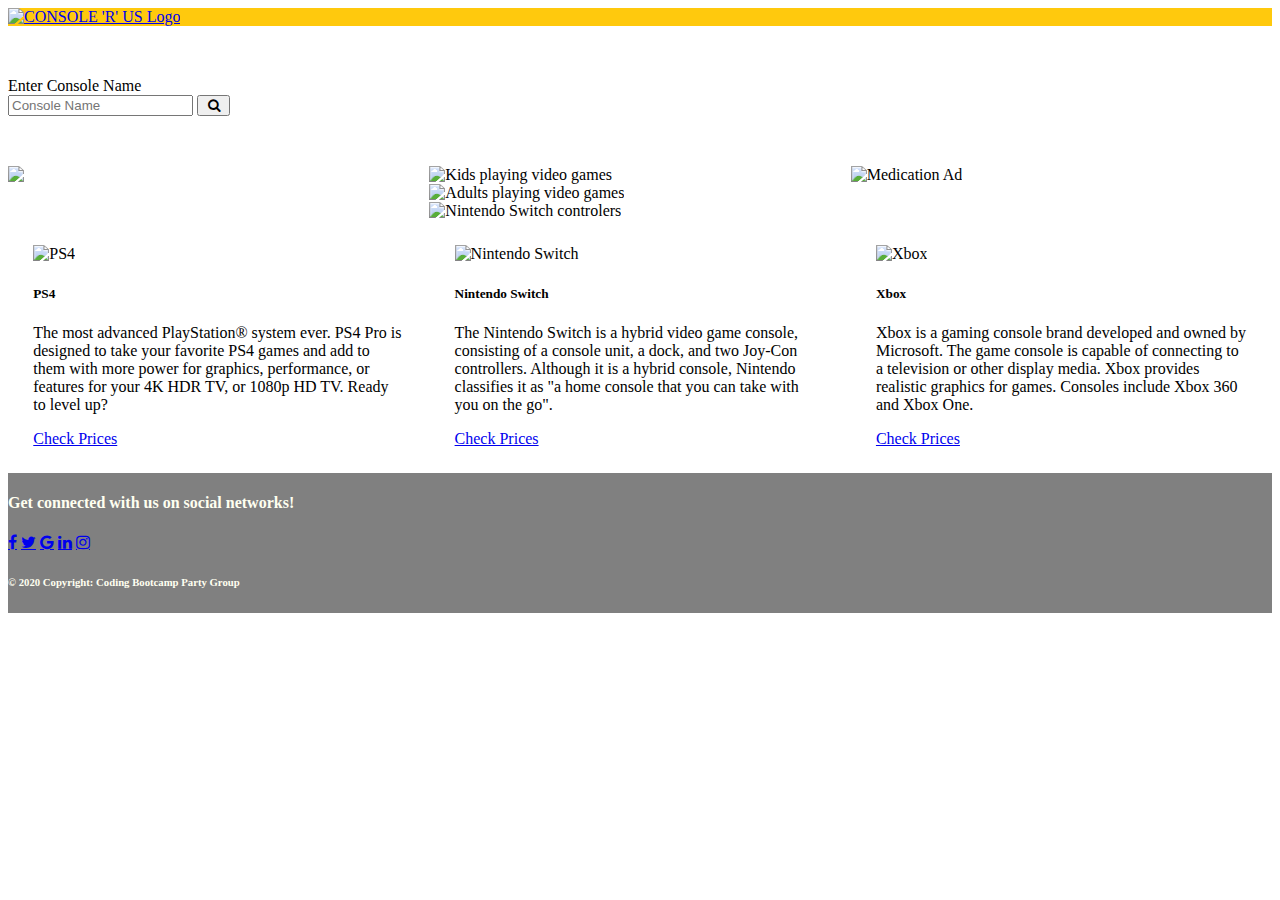
==== commit 5977f10f: "Added margin to displayPrices element" ====
--- a/index.html
+++ b/index.html
@@ -1,278 +1,145 @@
 <!DOCTYPE html>
 <html lang="en">
-  <head>
+<head>
     <meta charset="UTF-8" />
     <meta name="viewport" content="width=device-width, initial-scale=1.0" />
-    <title>Console 'R' us</title>
-    <link rel="stylesheet" href="https://cdnjs.cloudflare.com/ajax/libs/twitter-bootstrap/4.0.0/css/bootstrap.min.css" />
-    <link
-      rel="stylesheet"
-      href="https://stackpath.bootstrapcdn.com/bootstrap/4.5.0/css/bootstrap.min.css"
-      integrity="sha384-9aIt2nRpC12Uk9gS9baDl411NQApFmC26EwAOH8WgZl5MYYxFfc+NcPb1dKGj7Sk"
-      crossorigin="anonymous"
-    />
+    <link rel="stylesheet" href="https://stackpath.bootstrapcdn.com/bootstrap/4.5.0/css/bootstrap.min.css" integrity="sha384-9aIt2nRpC12Uk9gS9baDl411NQApFmC26EwAOH8WgZl5MYYxFfc+NcPb1dKGj7Sk" crossorigin="anonymous"/>
     <link rel="stylesheet" href="https://cdnjs.cloudflare.com/ajax/libs/font-awesome/4.7.0/css/font-awesome.min.css">
     <link rel="stylesheet" href="index.css" />
     <link href="https://fonts.googleapis.com/css2?family=Bangers&display=swap" rel="stylesheet">
-    
-    <link rel="stylesheet" href="https://stackpath.bootstrapcdn.com/bootstrap/4.5.0/css/bootstrap.min.css" integrity="sha384-9aIt2nRpC12Uk9gS9baDl411NQApFmC26EwAOH8WgZl5MYYxFfc+NcPb1dKGj7Sk" crossorigin="anonymous">
-    <script src="https://code.jquery.com/jquery-3.5.1.slim.min.js" integrity="sha384-DfXdz2htPH0lsSSs5nCTpuj/zy4C+OGpamoFVy38MVBnE+IbbVYUew+OrCXaRkfj" crossorigin="anonymous"></script>
-<script src="https://cdn.jsdelivr.net/npm/popper.js@1.16.0/dist/umd/popper.min.js" integrity="sha384-Q6E9RHvbIyZFJoft+2mJbHaEWldlvI9IOYy5n3zV9zzTtmI3UksdQRVvoxMfooAo" crossorigin="anonymous"></script>
-<script src="https://stackpath.bootstrapcdn.com/bootstrap/4.5.0/js/bootstrap.min.js" integrity="sha384-OgVRvuATP1z7JjHLkuOU7Xw704+h835Lr+6QL9UvYjZE3Ipu6Tp75j7Bh/kR0JKI" crossorigin="anonymous"></script>
+    <title>Console 'R' us</title>
+</head>
+<body>
+    <!-- Navbar -->
+    <nav class="navbar navbar-light">
+        <a href="#"><img id="Logo" src="./Assets/Logo.jpg" class="d-inline-block align-top" alt="CONSOLE 'R' US Logo"></a>
+    </nav>
+    <!-- End of Navbar -->
+    <!-- Main content -->
+    <div class="container">
+        <!-- Search Box -->
+        <div  class="input-group flex-nowrap">
+            <div class="input-group-prepend">
+              <span class="input-group-text" id="addon-wrapping">Enter Console Name</span>
+            </div>
+            <input id="searchBox" type="text" class="form-control" placeholder="Console Name">
+            <button class="btn btn-primary" id="searchBtn" onclick="searchConsole( getName() )"><i class="fa fa-fw fa-search"></i></button>
+        </div>
+        <!-- Display area -->
+        <div class="row">
+          <!-- Leftside Ad -->
+          <div class="col-sm-2 Ad" >
+            <img src="assets/rona.gif" id="rona">
+          </div>
+          <!-- End of Leftside Ad -->
+          <!-- Slideshow -->
+          <div id="display" class="col-sm-8">
+              <div id="carousel" class="carousel slide" data-ride="carousel">
+                  <div class="carousel-inner">
+                    <div class="carousel-item active">
+                      <img src="https://i2-prod.mirror.co.uk/incoming/article3986406.ece/ALTERNATES/s615/Kids-playing-a-video-game.jpg" class="d-block h-100 w-100" alt="Kids playing video games">
+                    </div>
+                    <div class="carousel-item">
+                      <img src="https://g.foolcdn.com/editorial/images/499797/group-of-men-and-women-playing-video-games.jpg" class="d-block h-100 w-100" alt="Adults playing video games">
+                    </div>
+                    <div class="carousel-item">
+                      <img src="./Assets/NintendoSwitch.jpg" class="d-block h-100 w-100" alt="Nintendo Switch controlers">
+                    </div>
+                  </div>
+                  <a class="carousel-control-prev" href="#carouselExampleControls" role="button" data-slide="prev">
+                    <span class="carousel-control-prev-icon" aria-hidden="true"></span>
+                    <span class="sr-only">Previous</span>
+                  </a>
+                  <a class="carousel-control-next" href="#carouselExampleControls" role="button" data-slide="next">
+                    <span class="carousel-control-next-icon" aria-hidden="true"></span>
+                    <span class="sr-only">Next</span>
+                  </a>
+              </div>
+          </div>
+          <!-- End of Slideshow -->
+          <!-- Right side Ad -->
+          <div class="col-sm-2 Ad" >
+            <img src="assets/Drugs.jpg" id="drugs" alt="Medication Ad">
+          </div>
+          <!-- End of Right side Ad -->
 
-    
-    <script defer src="index.js">-</script>
-    <link href="index.css" rel="stylesheet">
-    
-    
-
-  </head>
-  <body>
-
-    <!-- Navbar -->
-    <div class="navbar">
-      <a id="homeBtn" class="active" href=""><i class="fa fa-fw fa-home"></i> Home</a> 
-      <!-- <img id="logo" src="" /> -->
-      <button id="searchBtn" class="btn btn-primary"><a href="#"><i class="fa fa-fw fa-search"></i> Search</a></button>
-      <!-- <a href="#"><i class="fa fa-fw fa-envelope"></i> Contact</a> 
-      <a href="#"><i class="fa fa-fw fa-user"></i> Login</a> -->
-      <button id="shoppingcartBtn">Shopping Cart <i class="fa fa-shopping-cart"></i></button>
-  </div>
-
-    <!-- <div class="container">
-      <h2>Compare Prices</h2> -->
-      <!-- Added input field that allows user to input movie name -->
-      <!-- <div class="input-group flex-nowrap">
-        <div class="input-group-prepend">
-          <span class="input-group-text" id="addon-wrapping">Enter Console Name</span>
         </div>
-        <input id="movieName" type="text" class="form-control" placeholder="Console Name" aria-label="Movie Name" aria-describedby="addon-wrapping">
-        <button class="btn btn-primary" id="saveBtn" onclick=>Search Console</button>
-      </div> -->
-
-    <!-- End of Navbar -->
-    <!-- Main Content -->
-    
-    <div class="container">
-      <div class="row">
-        <!-- Leftside Ad -->
-        <div class="col-sm-2 Ad" >
-          <img src="assets/rona.gif" id="rona">
-        </div>
-        <!-- End of Leftside Ad -->
-        <!-- Homepage slideshow -->
-        <div class="col-sm-8">
-
-          
-          <div id="productPS4" class="jumbotron hidePS4">
-            <h1 class="display-4"></h1>
-            <img src="https://i5.walmartimages.ca/images/Large/766/752/6000197766752.jpg" alt="">
-            <p class="lead">This is a simple hero unit, a simple jumbotron-style component for calling extra attention to featured content or information.</p>
-            <hr class="my-4">
-            <p>It uses utility classes for typography and spacing to space content out within the larger container.</p>
-           
-            <div class="input-group mb-3">
-              <div class="input-group-prepend">
-                <span class="input-group-text">Amazon</span>
-              </div>
-              <input type="text" class="form-control" placeholder="$" aria-label="Amount (to the nearest dollar)">
-              <div class="input-group-append">
-                <span class="input-group-text">.00</span>
-              </div>
-            </div>
-
-            <div class="input-group mb-3">
-              <div class="input-group-prepend">
-                <span class="input-group-text">ebay</span>
-              </div>
-              <input type="text" class="form-control" placeholder="$" aria-label="Amount (to the nearest dollar)">
-              <div class="input-group-append">
-                <span class="input-group-text">.00</span>
-              </div>
-            </div>
-
-          </div>
-
-
-
-          <div id="productSwitch" class="jumbotron hideSwitch">
-            <h1 class="display-4"></h1>
-            <img src="https://www.nintendo.com/content/dam/noa/en_US/hardware/switch/nintendo-switch-new-package/gallery/package_redblue.jpg" alt="">
-            <p class="lead">This is a simple hero unit, a simple jumbotron-style component for calling extra attention to featured content or information.</p>
-            <hr class="my-4">
-            <p>It uses utility classes for typography and spacing to space content out within the larger container.</p>
-           
-            <div class="input-group mb-3">
-              <div class="input-group-prepend">
-                <span class="input-group-text">Amazon</span>
-              </div>
-              <input type="text" class="form-control" placeholder="$" aria-label="Amount (to the nearest dollar)">
-              <div class="input-group-append">
-                <span class="input-group-text">.00</span>
-              </div>
-            </div>
-
-            <div class="input-group mb-3">
-              <div class="input-group-prepend">
-                <span class="input-group-text">ebay</span>
-              </div>
-              <input type="text" class="form-control" placeholder="$" aria-label="Amount (to the nearest dollar)">
-              <div class="input-group-append">
-                <span class="input-group-text">.00</span>
-              </div>
-            </div>
-          </div>
-
-
-
-          <div id="productXbox" class="jumbotron hideXbox">
-            <h1 class="display-4"></h1>
-            <img src="https://images-na.ssl-images-amazon.com/images/I/61p7mgi0GAL._AC_SL1200_.jpg" alt="">
-            <p class="lead">This is a simple hero unit, a simple jumbotron-style component for calling extra attention to featured content or information.</p>
-            <hr class="my-4">
-            <p>It uses utility classes for typography and spacing to space content out within the larger container.</p>
-           
-            <div class="input-group mb-3">
-              <div class="input-group-prepend">
-                <span class="input-group-text">Amazon</span>
-              </div>
-              <input type="text" class="form-control" placeholder="$" aria-label="Amount (to the nearest dollar)">
-              <div class="input-group-append">
-                <span class="input-group-text">.00</span>
-              </div>
-            </div>
-
-            <div class="input-group mb-3">
-              <div class="input-group-prepend">
-                <span class="input-group-text">ebay</span>
-              </div>
-              <input type="text" class="form-control" placeholder="$" aria-label="Amount (to the nearest dollar)">
-              <div class="input-group-append">
-                <span class="input-group-text">.00</span>
-              </div>
-            </div>
-          </div>
-
-
-
-
-
-
-
-
-          <div id="allProducts" class="row hideProduct">
-            <!-- Product#1 -->
-            <div id="product1" class="card">
-              <img
-                src="https://i5.walmartimages.ca/images/Large/766/752/6000197766752.jpg"
-                class="card-img-top"
-                alt="..."
-              />
-              <div class="card-body">
-                <h5 class="card-title">PS4</h5>
-                <p class="card-text">
-                  Some quick example text to build on the card title and make up the
-                  bulk of the card's content.
-                </p>
-                <button href="#" id="compareBtnPS4" class="btn btn-primary">Compare</button>
-                
-              </div>
-            </div>
-            <!-- Product#2 -->
-            <div id="product2" class="card">
-              <img
-                src="https://www.nintendo.com/content/dam/noa/en_US/hardware/switch/nintendo-switch-new-package/gallery/package_redblue.jpg"
-                class="card-img-top"
-                alt="..."
-              />
-              <div class="card-body">
-                <h5 class="card-title">Switch</h5>
-                <p class="card-text">
-                  Some quick example text to build on the card title and make up the
-                  bulk of the card's content.
-                </p>
-                <button href="#" id="compareBtnSwitch" class="btn btn-primary">Compare</button>
+        <div id="productList" class="row">
+            <!-- PS4 -->
+            <div class="card product">
+                <img src="https://assets1.ignimgs.com/2016/11/08/ps4-pro-boxjpg-f9b4a5.jpg" class="card-img-top" alt="PS4" />
+                <div class="card-body">
+                    <h5 class="card-title">PS4</h5>
+                    <p class="card-text">
+                      The most advanced PlayStation® system ever. PS4 Pro is designed to take your favorite PS4 games and add to them with more power for graphics, performance, or features for your 4K HDR TV, or 1080p HD TV. Ready to level up?
+                    </p>
+                    <a href="#" class="btn btn-primary" onclick="searchConsole( 'PS4' )">Check Prices</a>
                 </div>
             </div>
-            <!-- Product#3 -->
-            <div id="product3" class="card">
-              <img src="https://images-na.ssl-images-amazon.com/images/I/61p7mgi0GAL._AC_SL1200_.jpg" class="card-img-top" alt="..."/>
-              <div class="card-body">
-                <h5 class="card-title">Xbox</h5>
-                <p class="card-text">
-                  Some quick example text to build on the card title and make up the
-                  bulk of the card's content.
-                </p>
-                <button href="#" id="compareBtnXbox" class="btn btn-primary">Compare</button>
-               </div>
+            <!-- Nintendo Switch -->
+            <div class="card product">
+                <img src="https://www.nintendo.com/content/dam/noa/en_US/hardware/switch/nintendo-switch-new-package/gallery/package_redblue.jpg" class="card-img-top" alt="Nintendo Switch" /><br/>
+                <div class="card-body">
+                    <h5 class="card-title">Nintendo Switch</h5>
+                    <p class="card-text">
+                      The Nintendo Switch is a hybrid video game console, consisting of a console unit, a dock, and two Joy-Con controllers. Although it is a hybrid console, Nintendo classifies it as "a home console that you can take with you on the go".
+                    </p>
+                    <a href="#" class="btn btn-primary" onclick="searchConsole( 'Switch' )">Check Prices</a>
+                </div>
             </div>
-
-      </div>
-          <div id="carouselExampleControls" class="carousel slide" data-ride="carousel">
-              <div class="carousel-inner">
-                <div class="carousel-item active">
-                  <img src="https://i2-prod.mirror.co.uk/incoming/article3986406.ece/ALTERNATES/s615/Kids-playing-a-video-game.jpg" class="d-block h-100 w-100" alt="Kids playing video games">
+            <!-- Xbox -->
+            <div class="card product">
+                <img src="https://images-na.ssl-images-amazon.com/images/I/61p7mgi0GAL._AC_SL1200_.jpg" class="card-img-top" alt="Xbox"/>
+                <div class="card-body">
+                    <h5 class="card-title">Xbox</h5>
+                    <p class="card-text">
+                      Xbox is a gaming console brand developed and owned by Microsoft. The game console is capable of connecting to a television or other display media. Xbox provides realistic graphics for games. Consoles include Xbox 360 and Xbox One.
+                    </p>
+                    <a href="#" class="btn btn-primary" onclick="searchConsole( 'Xbox' )">Check Prices</a>
                 </div>
-                <div class="carousel-item">
-                  <img src="https://g.foolcdn.com/editorial/images/499797/group-of-men-and-women-playing-video-games.jpg" class="d-block h-100 w-100" alt="Adults playing video games">
+            </div>
+        </div>
+    </div>
+    <!-- End of Main content -->
+    <!-- Footer -->
+        <footer class="page-footer font-small unique-color-dark">
+            <div class="row py-4 d-flex align-items-center">
+                <div class="footers col-md-6 col-lg-5 text-center text-md-left mb-4 mb-md-0">
+                  
+                  
+                    
+                    <!-- Copyright -->
+                    <div class="footer-copyright text-center py-3">
+                      <h4 class="mb-0">Get connected with us on social networks!</h4>
+                      <div class="col-md-6 col-lg-7 text-center text-md-right">
+                      <!-- Facebook -->
+                      <a href="#" class="fa fa-facebook"></a>
+                      <!-- Twitter -->
+                      <a href="#" class="fa fa-twitter"></a>
+                      <!-- Google +-->
+                      <a href="#" class="fa fa-google"></a>
+                      <!--Linkedin -->
+                      <a href="#" class="fa fa-linkedin"></a>
+                      <!--Instagram-->
+                      <a href="#" class="fa fa-instagram"></a>
+                      </div>
+                    </div>  
+                    <div>
+                      <h6>© 2020 Copyright: Coding Bootcamp Party Group</h6>
+                    </div>
+                    
                 </div>
-                <div class="carousel-item">
-                  <img src="https://www.digitiser2000.com/uploads/4/0/6/6/40667199/witch_1_orig.jpg" class="d-block h-100 w-100" alt="Nintendo Switch controlers">
-                </div>
-              </div>
-              <a class="carousel-control-prev" href="#carouselExampleControls" role="button" data-slide="prev">
-                <span class="carousel-control-prev-icon" aria-hidden="true"></span>
-                <span class="sr-only">Previous</span>
-              </a>
-              <a class="carousel-control-next" href="#carouselExampleControls" role="button" data-slide="next">
-                <span class="carousel-control-next-icon" aria-hidden="true"></span>
-                <span class="sr-only">Next</span>
-              </a>
-          </div>
-        </div>
-          <!-- End of Homepage slideshow -->
-          <!-- Right side Ad -->
-        <div class="col-sm-2 Ad" >
-          <img src="assets/Drugs.jpg" id="drugs" alt="Medication Ad">
-        </div>
-          <!-- End of Right side Ad -->
-          <!-- Product display -->
-          
-      </div>
-      
-    </div>
+                 
+            </div>
+        </footer>
+    <!-- End of Footer -->
     
-<!-- Footer -->
-<footer class="page-footer font-small unique-color-dark">
-  <div class="row py-4 d-flex align-items-center">
-    <div class="col-md-6 col-lg-5 text-center text-md-left mb-4 mb-md-0">
-      <h6 class="mb-0">Get connected with us on social networks!</h6>
-      <!-- Copyright -->
-      <div class="footer-copyright text-center py-3">© 2020 Copyright:
-      <a href="https://mdbootstrap.com/"> MDBootstrap.com</a>
-      </div>
-    </div>
-
-    <div class="col-md-6 col-lg-7 text-center text-md-right">
-      <!-- Facebook -->
-      <a href="#" class="fa fa-facebook"></a>
-      <!-- Twitter -->
-      <a href="#" class="fa fa-twitter"></a>
-      <!-- Google +-->
-      <a href="#" class="fa fa-google"></a>
-      <!--Linkedin -->
-      <a href="#" class="fa fa-linkedin"></a>
-      <!--Instagram-->
-      <a href="#" class="fa fa-instagram"></a>
-    </div>
-
-  </div>
-
-</footer>
+</body>
+</html>
 
   <script src="index.js"></script>
   <script src="https://code.jquery.com/jquery-3.5.1.slim.min.js" integrity="sha384-DfXdz2htPH0lsSSs5nCTpuj/zy4C+OGpamoFVy38MVBnE+IbbVYUew+OrCXaRkfj" crossorigin="anonymous"></script>
-    <script src="https://cdn.jsdelivr.net/npm/popper.js@1.16.0/dist/umd/popper.min.js" integrity="sha384-Q6E9RHvbIyZFJoft+2mJbHaEWldlvI9IOYy5n3zV9zzTtmI3UksdQRVvoxMfooAo" crossorigin="anonymous"></script>
-    <script src="https://stackpath.bootstrapcdn.com/bootstrap/4.5.0/js/bootstrap.min.js" integrity="sha384-OgVRvuATP1z7JjHLkuOU7Xw704+h835Lr+6QL9UvYjZE3Ipu6Tp75j7Bh/kR0JKI" crossorigin="anonymous"></script>
+  <script src="https://cdn.jsdelivr.net/npm/popper.js@1.16.0/dist/umd/popper.min.js" integrity="sha384-Q6E9RHvbIyZFJoft+2mJbHaEWldlvI9IOYy5n3zV9zzTtmI3UksdQRVvoxMfooAo" crossorigin="anonymous"></script>
+  <script src="https://stackpath.bootstrapcdn.com/bootstrap/4.5.0/js/bootstrap.min.js" integrity="sha384-OgVRvuATP1z7JjHLkuOU7Xw704+h835Lr+6QL9UvYjZE3Ipu6Tp75j7Bh/kR0JKI" crossorigin="anonymous"></script>
   </body>
-</html>+</html>
--- a/index.css
+++ b/index.css
@@ -1,62 +1,72 @@
-.navbar {
+.navbar{
     background-color:#FFC90D;
-    height: 75px;
-    padding: 12px;
+    height: 10%;
+    width: 100%;
     text-decoration: none;
     color: white;
+    justify-content: center;
 }
-
-a {
-    color: ivory;
-   font-size: x-large;
-    font-family: 'Bangers', cursive;
+#Logo{
+    max-width: 80%;
 }
-.button {
-    background-color: lightskyblue;
+.container{
+    padding: 0;
 }
-
-#shoppingcartBtn{
-    font-size:24px; 
-    background-color: lightskyblue; 
-    border: 15px; 
-    padding: 10px; 
-    color: white; 
-    font-family: 'Bangers', cursive;
-}
-/* 
-.container{
+.input-group{
     margin: 0;
-} */
-
-img{
-    width: 100%;
-}
-.carousel{
     margin-top: 4%;
 }
-.Ad {
-    margin: 2% 0 5%;
-    position: sticky;
-    /* height: 50vh; */
+#display{
+    width: 100%;
+    padding: 0;
+    margin-top: 4%;
+    justify-content: center;
+    align-items: center;
 }
-
-.hide{
+.carousel-inner{
+    max-height: 360px;
+}
+.row{
+    margin: 0;
+    display: flex;
+    justify-content: center;
+}
+.Ad{
     display: none;
 }
 
-.hideProduct{
-    display: none;
-    
+.product{
+    width: 100%;
+    height: 15%;
+    margin: 2%;
 }
-
-.hidePS4{
-    display: none;
+.product>img{
+    height: 70%;
 }
-
-.hideSwitch{
-    display: none;
+#displayPrices{
+    margin: 4%;
 }
-
-.hideXbox{
-    display: none;
+footer{
+    height: 10%;
+    background-color: grey;
+    color: ivory;
+}
+.py-4{
+    padding-bottom: 0!important;
+}
+@media all and (min-width:768px){
+    .row>div{
+        flex: 1;
+    }
+    .Ad{
+        margin-top: 4%;
+        display: flex;
+    }
+    .Ad>img{
+        max-width: 80%;
+    }
+ 
+    footer>div{
+        width: 100%;
+    }
 }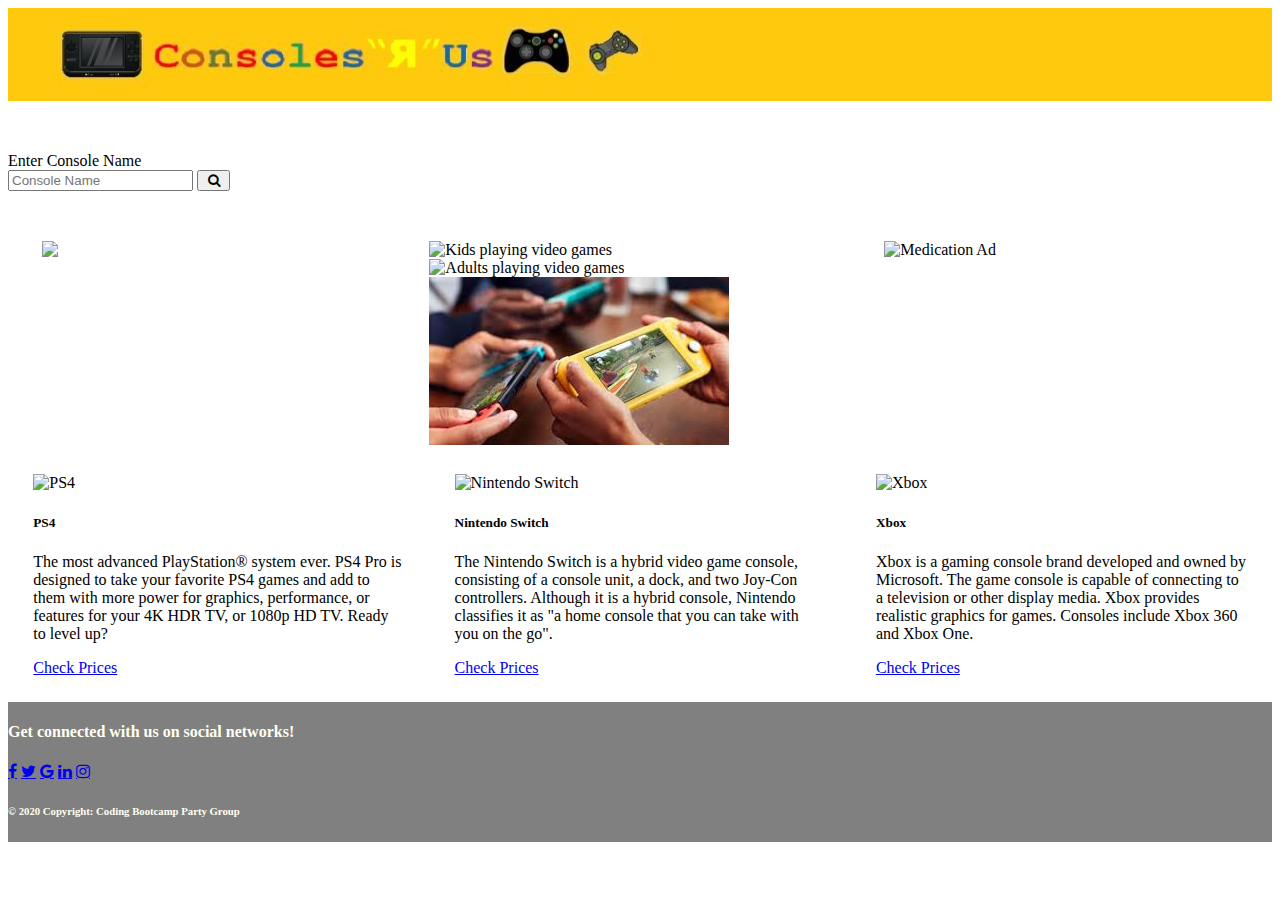
==== commit b6ef6ae8: "E-commerce-shopping" ====
--- a/index.html
+++ b/index.html
@@ -12,7 +12,7 @@
 <body>
     <!-- Navbar -->
     <nav class="navbar navbar-light">
-        <a href="#"><img id="Logo" src="./Assets/Logo.jpg" class="d-inline-block align-top" alt="CONSOLE 'R' US Logo"></a>
+        <img id="Logo" src="./Assets/Logo.jpg" class="d-inline-block align-top" alt="CONSOLE 'R' US Logo">
     </nav>
     <!-- End of Navbar -->
     <!-- Main content -->
--- a/index.css
+++ b/index.css
@@ -13,7 +13,7 @@
     padding: 0;
 }
 .input-group{
-    margin: 0;
+    margin: auto;
     margin-top: 4%;
 }
 #display{
@@ -24,7 +24,7 @@
     align-items: center;
 }
 .carousel-inner{
-    max-height: 360px;
+    max-height: 180px;
 }
 .row{
     margin: 0;
@@ -55,6 +55,9 @@
     padding-bottom: 0!important;
 }
 @media all and (min-width:768px){
+    .carousel-inner{
+        max-height: 460px;
+    }
     .row>div{
         flex: 1;
     }
@@ -63,6 +66,7 @@
         display: flex;
     }
     .Ad>img{
+        padding-left: 8%;
         max-width: 80%;
     }
  
